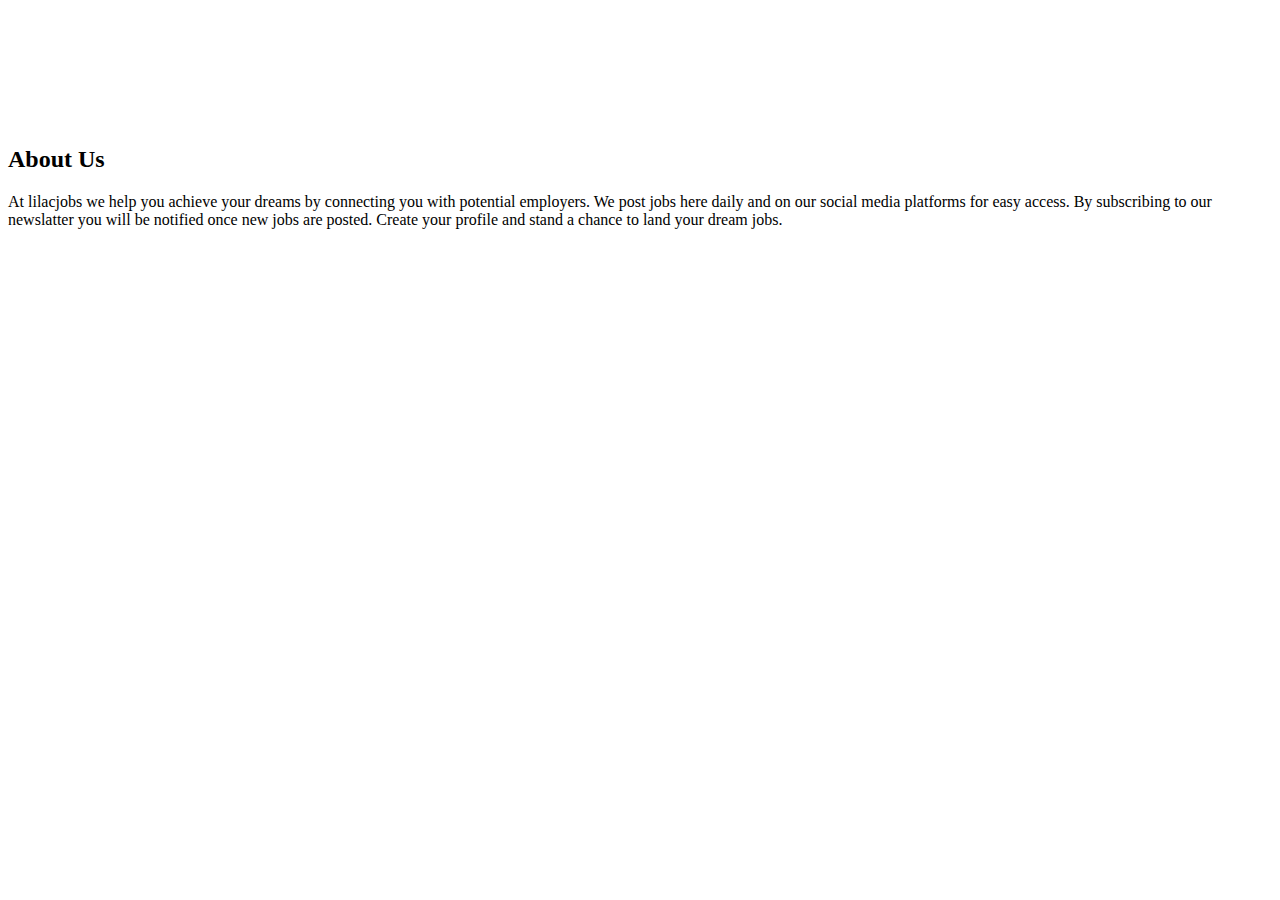
==== about.html @ f6641780 "about and contact pages created" ====
<!DOCTYPE html>
<html lang="en">
<head>
    <meta charset="UTF-8">
    <meta http-equiv="X-UA-Compatible" content="IE=edge">
    <meta name="viewport" content="width=device-width, initial-scale=1.0">
    <title>About Us</title>
    <link rel="stylesheet" href="./about.css">
</head>
<body>
    <div class="about">
        <div class="text">
            <img src="" alt="">
            <h2>About Us</h2>
            <p>At lilacjobs we help you achieve your dreams by connecting you with potential employers. We post jobs here daily and on our social media platforms for easy access. By subscribing to our newslatter you will be notified once new jobs are posted. Create your profile and stand a chance to land your dream jobs.</p>
        </div>
    </div>


</body>
</html>
---- about.css ----
.about{
    width: 100%;
    padding: 100px 0px;
    background-color: white;
}
.about img{
    height: auto;
    width: 430px;
}
.about-text{
    width: 550px;
    padding: 100px 0px;
    background-color: white;
}
.about-text h2{
    color: black;
    font-size: 75px;
    text-transform: capitalize;
    margin-bottom: 20px;
}
.about-text p{
    color: black;
    letter-spacing: 1px;
    line-height: 28px;
    font-size: 18px;
    margin-bottom: 45px;
}
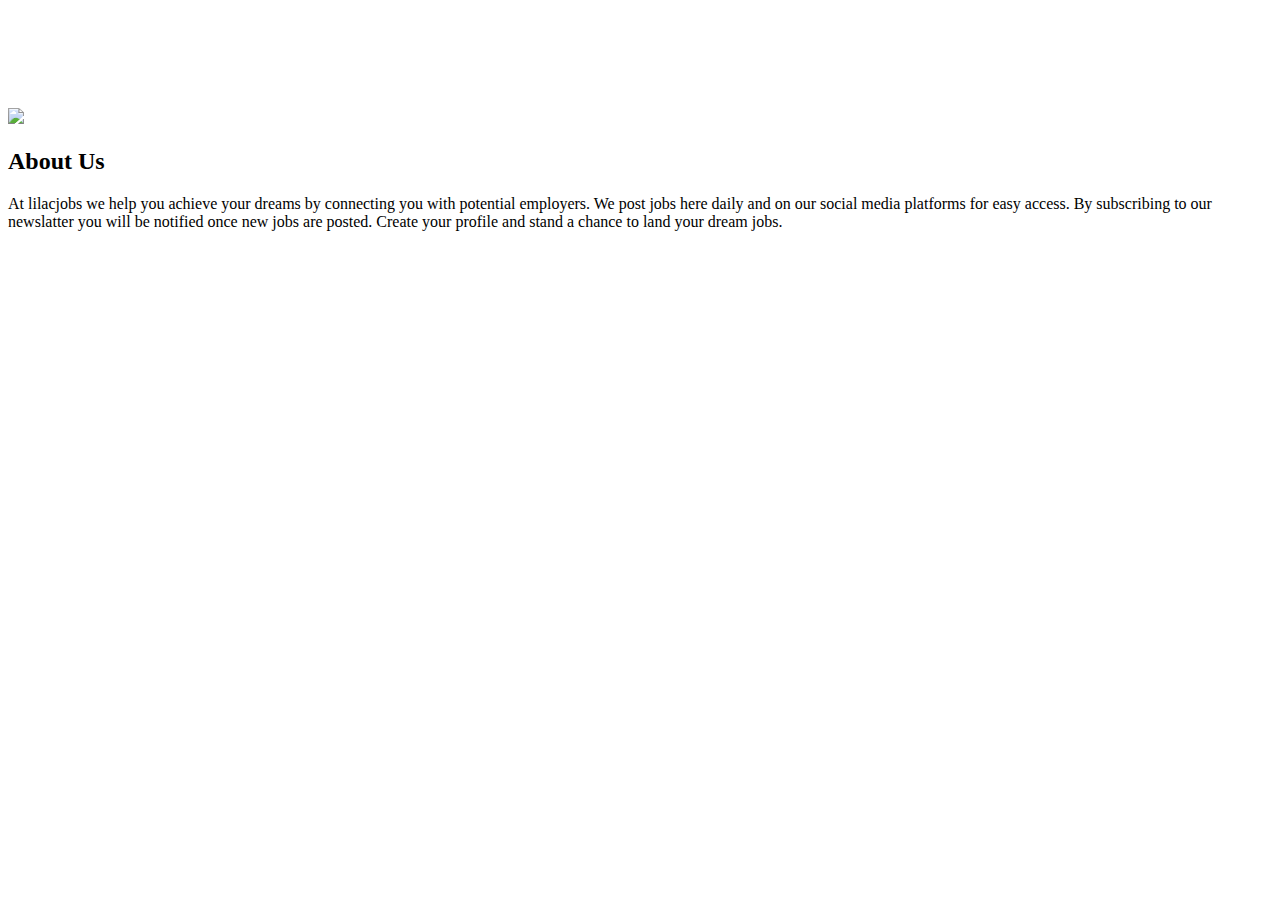
==== commit 8e81f645: "remote, about pages" ====
--- a/about.html
+++ b/about.html
@@ -10,7 +10,7 @@
 <body>
     <div class="about">
         <div class="text">
-            <img src="" alt="">
+            <IMG SRC="WhatsApp Image 2023-02-26 at 10.54.23.jpg">
             <h2>About Us</h2>
             <p>At lilacjobs we help you achieve your dreams by connecting you with potential employers. We post jobs here daily and on our social media platforms for easy access. By subscribing to our newslatter you will be notified once new jobs are posted. Create your profile and stand a chance to land your dream jobs.</p>
         </div>
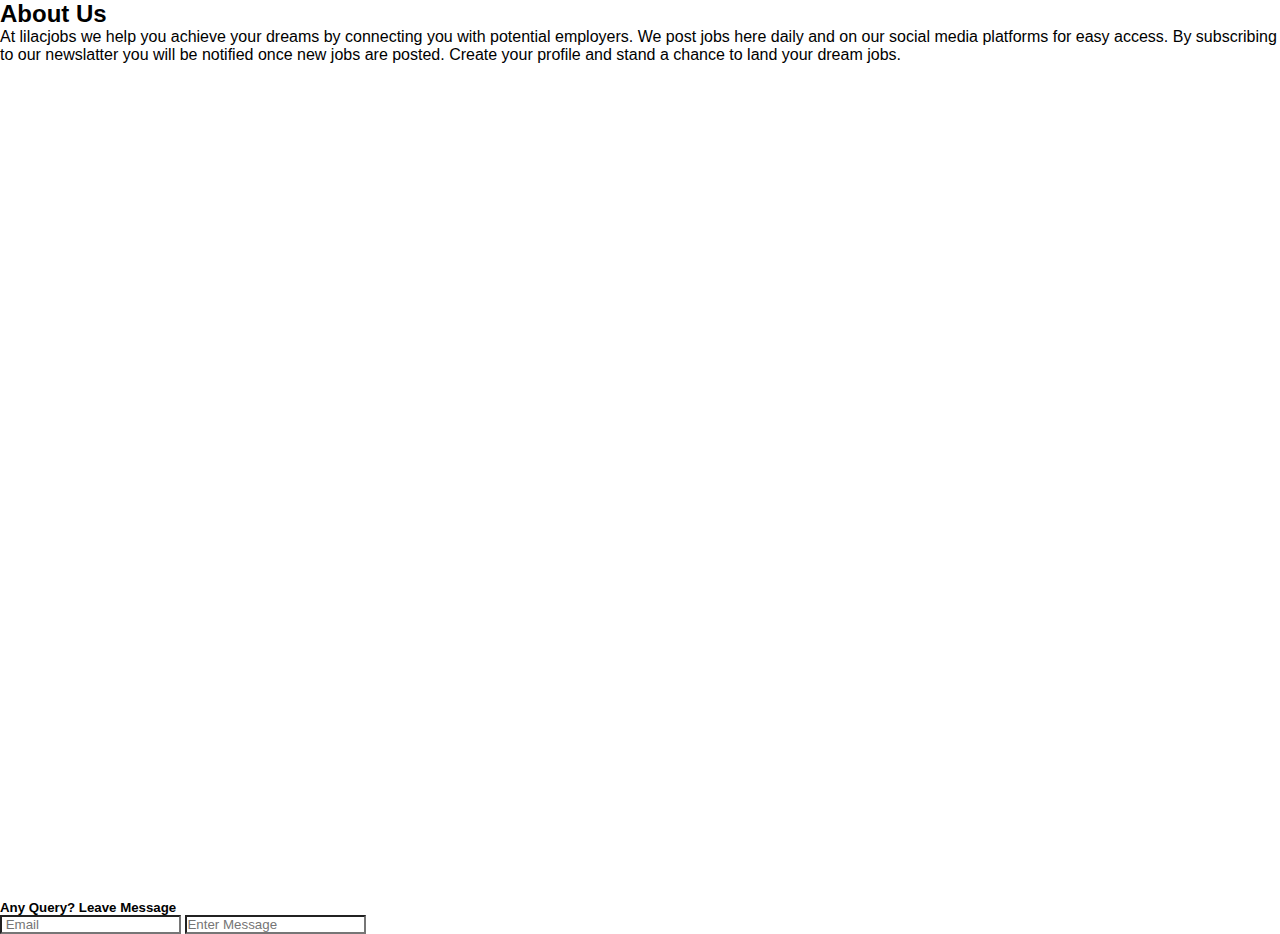
==== commit 416a8f66: "contact pages removed" ====
--- a/about.html
+++ b/about.html
@@ -10,12 +10,15 @@
 <body>
     <div class="about">
         <div class="text">
-            <IMG SRC="WhatsApp Image 2023-02-26 at 10.54.23.jpg">
             <h2>About Us</h2>
             <p>At lilacjobs we help you achieve your dreams by connecting you with potential employers. We post jobs here daily and on our social media platforms for easy access. By subscribing to our newslatter you will be notified once new jobs are posted. Create your profile and stand a chance to land your dream jobs.</p>
         </div>
     </div>
 
-
+    <div class="Contact Us">
+        <h5>Any Query? Leave Message</h5>
+        <input id="email" type="text" placeholder=" Email">
+        <input id="message" type="text" placeholder="Enter Message">
+    </div>
 </body>
 </html>--- a/about.css
+++ b/about.css
@@ -1,11 +1,16 @@
+*{
+    padding: 0;
+    margin: 0;
+    font-family: sans-serif;
+    box-sizing: border-box;
+    background-color: white;
+}
 .about{
     width: 100%;
-    padding: 100px 0px;
+    height: 100vh;
     background-color: white;
-}
-.about img{
-    height: auto;
-    width: 430px;
+    background-size: cover;
+    background-position: center;
 }
 .about-text{
     width: 550px;
@@ -22,6 +27,10 @@
     color: black;
     letter-spacing: 1px;
     line-height: 28px;
-    font-size: 18px;
+    font-size: 100px;
     margin-bottom: 45px;
+}
+.contact-us h5{
+    color: black;
+    font-size: 60px;
 }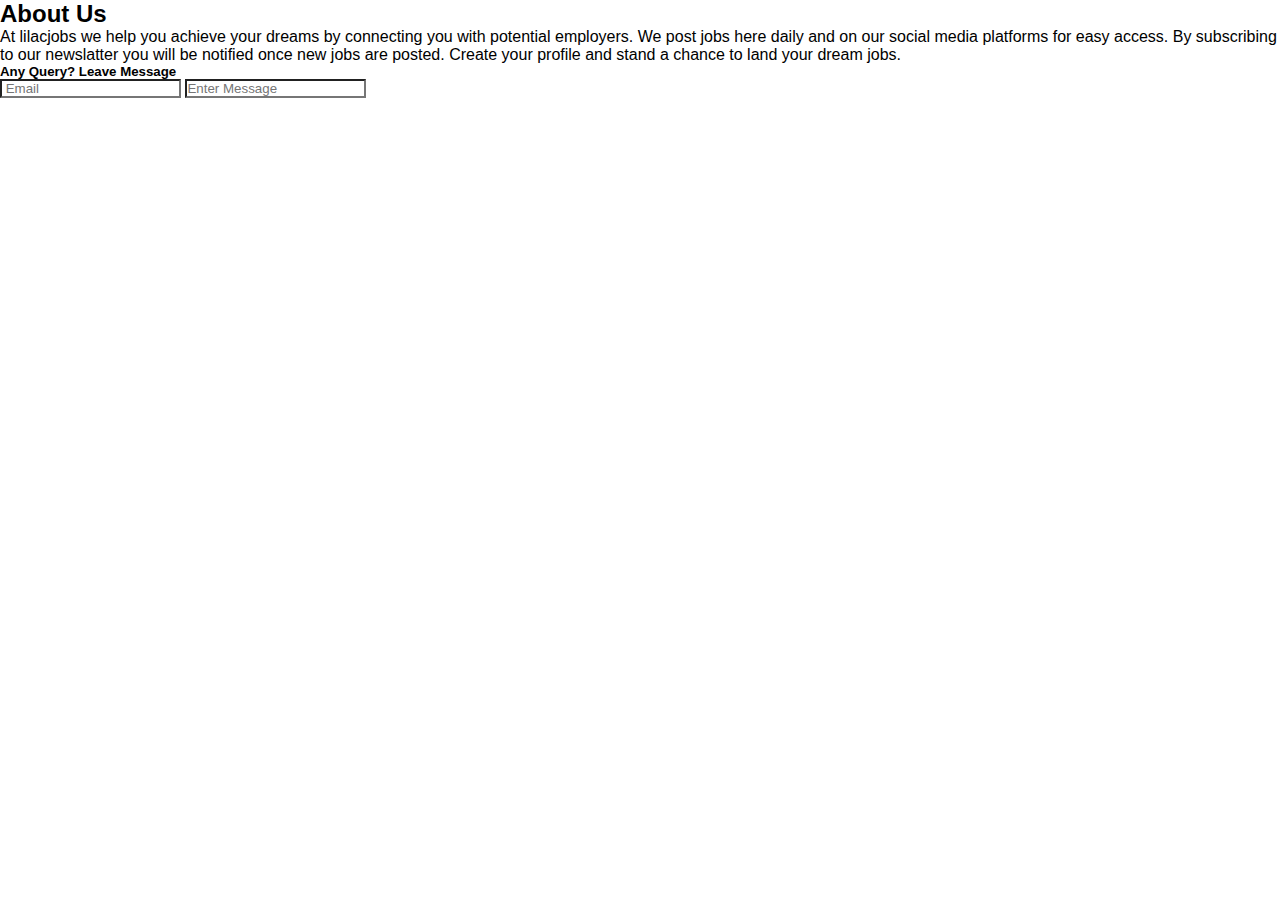
==== commit 8f758d0c: "contact" ====
--- a/about.html
+++ b/about.html
@@ -13,12 +13,12 @@
             <h2>About Us</h2>
             <p>At lilacjobs we help you achieve your dreams by connecting you with potential employers. We post jobs here daily and on our social media platforms for easy access. By subscribing to our newslatter you will be notified once new jobs are posted. Create your profile and stand a chance to land your dream jobs.</p>
         </div>
-    </div>
-
-    <div class="Contact Us">
-        <h5>Any Query? Leave Message</h5>
-        <input id="email" type="text" placeholder=" Email">
-        <input id="message" type="text" placeholder="Enter Message">
+      
+        <div class="Contact Us">
+           <h5>Any Query? Leave Message</h5>
+           <input id="email" type="text" placeholder=" Email">
+           <input id="message" type="text" placeholder="Enter Message">
+        </div>  
     </div>
 </body>
 </html>--- a/about.css
+++ b/about.css
@@ -33,4 +33,8 @@
 .contact-us h5{
     color: black;
     font-size: 60px;
+}
+.contact-us{
+    background-color: white;
+    color: black;
 }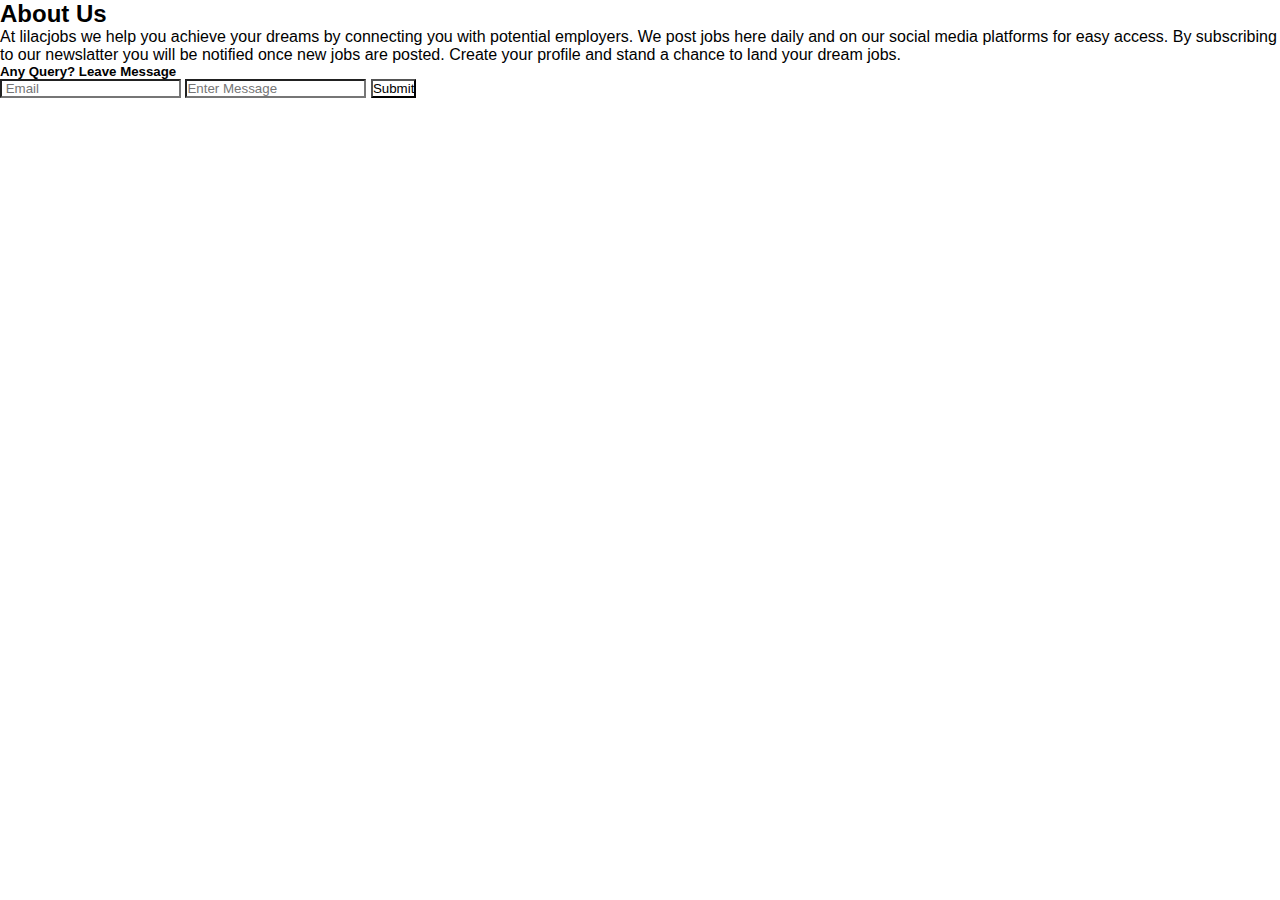
==== commit e11bee60: "about page" ====
--- a/about.html
+++ b/about.html
@@ -18,6 +18,7 @@
            <h5>Any Query? Leave Message</h5>
            <input id="email" type="text" placeholder=" Email">
            <input id="message" type="text" placeholder="Enter Message">
+           <button id="submit">Submit</button>
         </div>  
     </div>
 </body>
--- a/about.css
+++ b/about.css
@@ -37,4 +37,9 @@
 .contact-us{
     background-color: white;
     color: black;
+    position: absolute;
+}
+.contact-us input{
+    width: 20%;
+    height: 20%;
 }